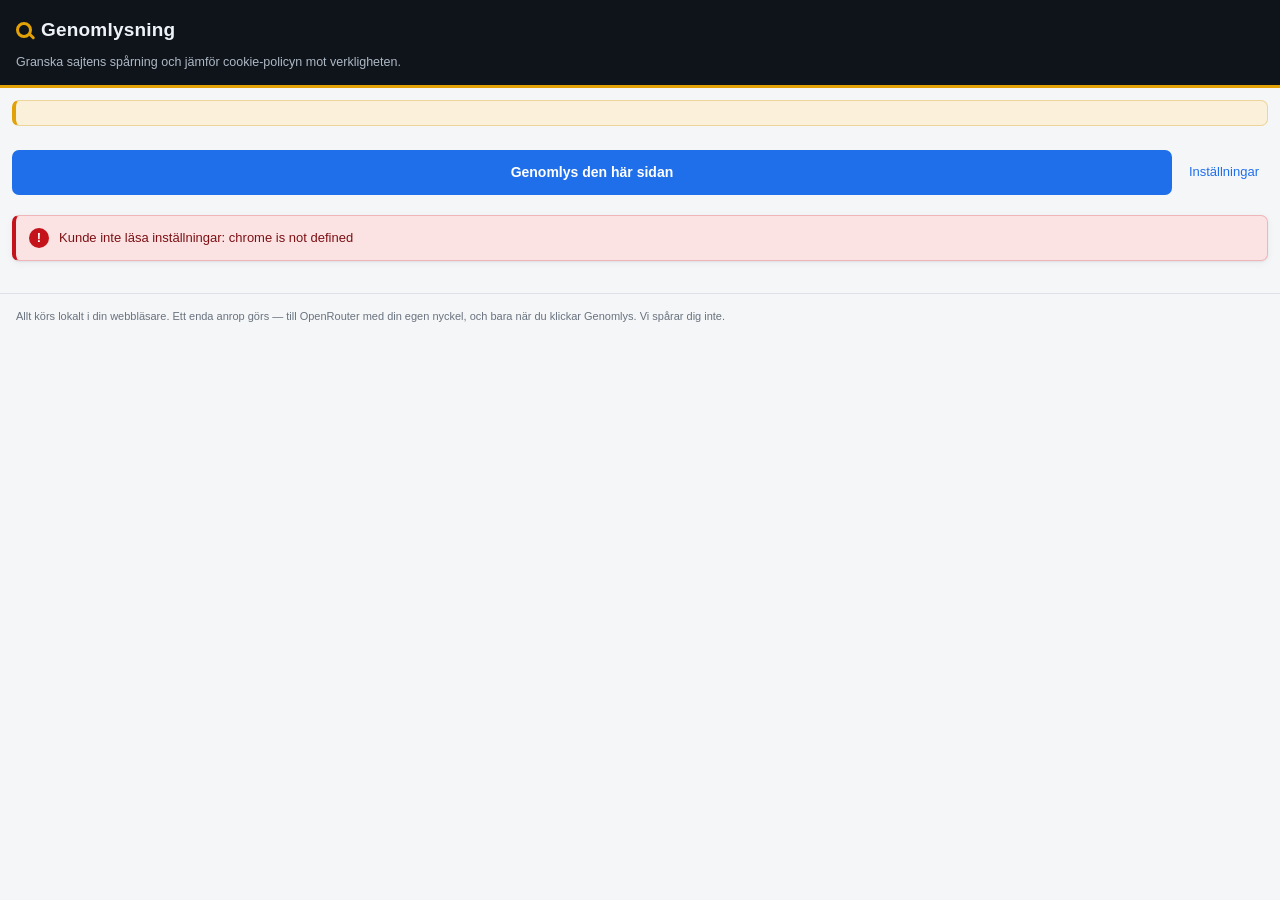
==== src/sidepanel/sidepanel.html @ cd806383 "Genomlysning v0.1.0 — privacy watchdog Chrome-extension Lättviktig medborgargranskning (Manifest V3)" ====
<!DOCTYPE html>
<html lang="sv">
<head>
  <meta charset="UTF-8" />
  <meta name="viewport" content="width=device-width, initial-scale=1.0" />
  <title>Genomlysning</title>
  <link rel="stylesheet" href="sidepanel.css" />
</head>
<body>
  <header class="app-header">
    <div class="app-title">
      <span class="app-mark" aria-hidden="true"></span>
      <h1>Genomlysning</h1>
    </div>
    <p class="app-subtitle">
      Granska sajtens spårning och jämför cookie-policyn mot verkligheten.
    </p>
  </header>

  <!-- Banner som visas när OpenRouter-nyckel saknas -->
  <div id="banner" class="banner" hidden></div>

  <div class="actions">
    <button id="scan-btn" class="btn btn-primary" type="button">
      Genomlys den här sidan
    </button>
    <button id="settings-link" class="btn btn-link" type="button">
      Inställningar
    </button>
  </div>

  <main class="content">
    <!-- Progress / status -->
    <div id="status" class="status" role="status" aria-live="polite" hidden></div>

    <!-- Transparens: exakt det som skickades till OpenRouter -->
    <div id="transparency" class="transparency" hidden></div>

    <!-- Resultat -->
    <div id="report" class="report" aria-live="polite"></div>
  </main>

  <footer class="app-footer">
    Allt körs lokalt i din webbläsare. Ett enda anrop görs &mdash; till OpenRouter
    med din egen nyckel, och bara när du klickar Genomlys. Vi spårar dig inte.
  </footer>

  <script type="module" src="sidepanel.js"></script>
</body>
</html>
---- src/sidepanel/sidepanel.css ----
/* Genomlysning — sidopanel.
   Smal panel (~360–400px). Watchdog-känsla: allvarlig, tät, läsbar.
   Severity-färgskala grön -> röd. Inga byggsteg, ren CSS. */

:root {
  --bg: #0f141b;
  --panel: #f5f6f8;
  --surface: #ffffff;
  --surface-2: #f0f2f5;
  --ink: #161b22;
  --ink-soft: #3a434f;
  --muted: #69727e;
  --line: #dde1e7;
  --line-strong: #c6ccd5;
  --accent: #1f6feb;
  --accent-ink: #ffffff;
  --amber: #e2a106;

  /* Severity 1 (mild) -> 5 (grov) */
  --sev1: #1a7f37;
  --sev2: #6a9a1f;
  --sev3: #c8870d;
  --sev4: #e0590b;
  --sev5: #c4131a;
  --sev1-bg: #e7f4ec;
  --sev2-bg: #eef4e1;
  --sev3-bg: #fbf1da;
  --sev4-bg: #fdecde;
  --sev5-bg: #fbe3e4;

  --radius: 10px;
  --radius-sm: 7px;
  --shadow: 0 1px 2px rgba(16, 22, 30, 0.06), 0 2px 8px rgba(16, 22, 30, 0.05);
}

* { box-sizing: border-box; }

html, body {
  margin: 0;
  padding: 0;
}

body {
  background: var(--panel);
  color: var(--ink);
  font-family: -apple-system, BlinkMacSystemFont, "Segoe UI", Roboto, Helvetica,
    Arial, "Helvetica Neue", sans-serif;
  font-size: 14px;
  line-height: 1.5;
  -webkit-font-smoothing: antialiased;
  min-width: 320px;
}

/* ── Header ───────────────────────────────────────────────────────────── */
.app-header {
  background: var(--bg);
  color: #eef2f7;
  padding: 16px 16px 14px;
  border-bottom: 3px solid var(--amber);
}

.app-title {
  display: flex;
  align-items: center;
  gap: 9px;
}

.app-title h1 {
  margin: 0;
  font-size: 19px;
  font-weight: 700;
  letter-spacing: 0.2px;
}

.app-mark {
  width: 16px;
  height: 16px;
  border: 3px solid var(--amber);
  border-radius: 50%;
  position: relative;
  flex: 0 0 auto;
}
.app-mark::after {
  content: "";
  position: absolute;
  width: 3px;
  height: 8px;
  background: var(--amber);
  right: -4px;
  bottom: -5px;
  transform: rotate(-45deg);
  border-radius: 2px;
}

.app-subtitle {
  margin: 8px 0 0;
  font-size: 12.5px;
  color: #aeb8c4;
  line-height: 1.45;
}

/* ── Banner (saknad nyckel) ───────────────────────────────────────────── */
.banner {
  margin: 12px;
  padding: 12px 13px;
  background: var(--sev3-bg);
  border: 1px solid #ecd49a;
  border-left: 4px solid var(--amber);
  border-radius: var(--radius-sm);
  display: flex;
  flex-direction: column;
  gap: 9px;
}
.banner-text {
  margin: 0;
  font-size: 13px;
  color: #6a4e08;
}

/* ── Actions ──────────────────────────────────────────────────────────── */
.actions {
  display: flex;
  align-items: center;
  gap: 8px;
  padding: 12px 12px 4px;
}

.btn {
  font: inherit;
  cursor: pointer;
  border-radius: var(--radius-sm);
  border: 1px solid transparent;
  transition: background 0.12s ease, opacity 0.12s ease, transform 0.05s ease;
}
.btn:active { transform: translateY(1px); }
.btn:disabled { cursor: default; opacity: 0.6; }

.btn-primary {
  flex: 1 1 auto;
  background: var(--accent);
  color: var(--accent-ink);
  font-weight: 600;
  font-size: 14px;
  padding: 11px 14px;
}
.btn-primary:hover:not(:disabled) { background: #195bc4; }

.btn-link {
  flex: 0 0 auto;
  background: transparent;
  color: var(--accent);
  font-size: 13px;
  padding: 10px 8px;
  border-color: transparent;
}
.btn-link:hover { text-decoration: underline; }

.btn-small {
  align-self: flex-start;
  background: var(--bg);
  color: #fff;
  font-size: 12.5px;
  font-weight: 600;
  padding: 8px 12px;
}
.btn-small:hover { background: #1d2733; }

/* ── Content ──────────────────────────────────────────────────────────── */
.content {
  padding: 8px 12px 0;
}

/* ── Status / progress ────────────────────────────────────────────────── */
.status {
  margin: 8px 0 4px;
  padding: 12px 13px;
  background: var(--surface);
  border: 1px solid var(--line);
  border-radius: var(--radius-sm);
  box-shadow: var(--shadow);
}
.status-row {
  display: flex;
  align-items: center;
  gap: 10px;
}
.status-text {
  font-size: 13px;
  color: var(--ink-soft);
}
.status-bar {
  margin-top: 10px;
  height: 4px;
  background: var(--surface-2);
  border-radius: 999px;
  overflow: hidden;
}
.status-bar-fill {
  height: 100%;
  background: var(--accent);
  border-radius: 999px;
  transition: width 0.25s ease;
}

.status.status-error {
  background: var(--sev5-bg);
  border-color: #efb6b9;
  border-left: 4px solid var(--sev5);
}
.status.status-error .status-text { color: #7d1014; }

.status-icon {
  flex: 0 0 auto;
  width: 20px;
  height: 20px;
  border-radius: 50%;
  background: var(--sev5);
  color: #fff;
  font-weight: 800;
  font-size: 13px;
  display: inline-flex;
  align-items: center;
  justify-content: center;
}

.spinner {
  flex: 0 0 auto;
  width: 16px;
  height: 16px;
  border: 2.5px solid var(--line-strong);
  border-top-color: var(--accent);
  border-radius: 50%;
  animation: spin 0.7s linear infinite;
}
@keyframes spin { to { transform: rotate(360deg); } }

/* ── Transparens-ruta ─────────────────────────────────────────────────── */
.transparency { margin: 8px 0 0; }

.disclosure {
  background: var(--surface);
  border: 1px solid var(--line);
  border-radius: var(--radius-sm);
  box-shadow: var(--shadow);
  overflow: hidden;
}
.disclosure > summary {
  cursor: pointer;
  list-style: none;
  padding: 11px 13px;
  font-size: 13px;
  font-weight: 600;
  color: var(--ink);
  display: flex;
  align-items: center;
  gap: 8px;
}
.disclosure > summary::-webkit-details-marker { display: none; }
.disclosure > summary::before {
  content: "▸";
  color: var(--muted);
  font-size: 11px;
  transition: transform 0.12s ease;
}
.disclosure[open] > summary::before { transform: rotate(90deg); }

.transparency-box .disclosure-note {
  margin: 0 13px 8px;
  font-size: 12px;
  color: var(--muted);
}
.payload {
  margin: 0 13px 13px;
  padding: 10px;
  background: #0f141b;
  color: #d7e0ea;
  border-radius: var(--radius-sm);
  font-family: "SF Mono", ui-monospace, Menlo, Consolas, monospace;
  font-size: 11px;
  line-height: 1.45;
  white-space: pre-wrap;
  word-break: break-word;
  max-height: 320px;
  overflow: auto;
}

/* ── Rapport ──────────────────────────────────────────────────────────── */
.report {
  padding: 4px 0 16px;
  display: flex;
  flex-direction: column;
  gap: 12px;
}

.card {
  background: var(--surface);
  border: 1px solid var(--line);
  border-radius: var(--radius);
  box-shadow: var(--shadow);
  padding: 14px;
}

.card-eyebrow {
  font-size: 11px;
  font-weight: 700;
  letter-spacing: 0.8px;
  text-transform: uppercase;
  color: var(--muted);
  margin-bottom: 8px;
}

.card h3 { margin: 0; }

/* Verdikt */
.verdict {
  border-left: 5px solid var(--line-strong);
}
.verdict-headline {
  font-size: 17px;
  font-weight: 750;
  line-height: 1.3;
  margin: 2px 0 8px;
  color: var(--ink);
}
.verdict-blunt {
  font-size: 15px;
  font-weight: 650;
  line-height: 1.45;
  margin: 0 0 10px;
  color: var(--ink);
}
.verdict-meta {
  margin-bottom: 10px;
}
.verdict-summary {
  margin: 0;
  font-size: 13px;
  color: var(--ink-soft);
}

/* Severity-färg på vänsterkant per kort */
.verdict.sev-1, .leak-card.sev-1 { border-left-color: var(--sev1); }
.verdict.sev-2, .leak-card.sev-2 { border-left-color: var(--sev2); }
.verdict.sev-3, .leak-card.sev-3 { border-left-color: var(--sev3); }
.verdict.sev-4, .leak-card.sev-4 { border-left-color: var(--sev4); }
.verdict.sev-5, .leak-card.sev-5 { border-left-color: var(--sev5); }

/* Severity-badge */
.sev-badge {
  display: inline-block;
  padding: 3px 10px;
  border-radius: 999px;
  font-size: 11px;
  font-weight: 700;
  color: #fff;
  letter-spacing: 0.2px;
  white-space: nowrap;
}
.sev-badge.sev-1 { background: var(--sev1); }
.sev-badge.sev-2 { background: var(--sev2); }
.sev-badge.sev-3 { background: var(--sev3); }
.sev-badge.sev-4 { background: var(--sev4); }
.sev-badge.sev-5 { background: var(--sev5); }
.sev-badge.sev-sm { padding: 1px 7px; font-size: 10px; }

/* Samtycke */
.assessment {
  margin: 0 0 10px;
  font-size: 13.5px;
  color: var(--ink-soft);
}
.facts {
  margin: 0;
  padding: 0;
  list-style: none;
  display: flex;
  flex-direction: column;
  gap: 6px;
}
.facts li {
  font-size: 13px;
  color: var(--ink);
  padding: 7px 10px;
  background: var(--surface-2);
  border-radius: var(--radius-sm);
}
.facts .big { font-weight: 750; color: var(--sev5); }

/* Känslig data — röda kort */
.leak-card {
  background: var(--sev5-bg);
  border: 1px solid #efbfc1;
  border-left: 5px solid var(--sev5);
  border-radius: var(--radius-sm);
  padding: 11px 12px;
  margin-bottom: 9px;
}
.leak-card:last-child { margin-bottom: 0; }
.leak-head {
  display: flex;
  align-items: center;
  justify-content: space-between;
  gap: 8px;
  margin-bottom: 7px;
}
.leak-category {
  font-size: 14px;
  font-weight: 750;
  color: #7d1014;
}
.leak-line {
  margin: 3px 0;
  font-size: 12.5px;
  color: var(--ink);
}
.leak-label {
  font-weight: 700;
  color: var(--ink-soft);
  margin-right: 4px;
}
.leak-evidence {
  margin-top: 7px;
  font-size: 12px;
}
.leak-evidence code {
  display: block;
  margin-top: 4px;
  padding: 8px;
  background: #fff;
  border: 1px dashed #e0a9ab;
  border-radius: 6px;
  font-family: "SF Mono", ui-monospace, Menlo, Consolas, monospace;
  font-size: 11px;
  word-break: break-all;
  color: #5a1316;
}

/* "Allt rent"-not */
.note-ok {
  margin: 0;
  padding: 11px 12px;
  background: var(--sev1-bg);
  border: 1px solid #bfe0cb;
  border-left: 4px solid var(--sev1);
  border-radius: var(--radius-sm);
  font-size: 13px;
  color: #145626;
}
.note-neutral {
  margin: 0;
  font-size: 13px;
  color: var(--muted);
}

/* Policyglapp */
.gap-card {
  border: 1px solid var(--line);
  border-radius: var(--radius-sm);
  padding: 11px 12px;
  margin-bottom: 9px;
  background: var(--surface-2);
}
.gap-card:last-child { margin-bottom: 0; }
.gap-line { margin: 3px 0; font-size: 13px; }
.gap-claim { color: var(--ink-soft); }
.gap-reality { color: var(--ink); font-weight: 600; }
.gap-label { font-weight: 700; margin-right: 4px; }
.gap-claim .gap-label { color: var(--muted); }
.gap-reality .gap-label { color: var(--sev5); }
.gap-type {
  margin: 7px 0 0;
  font-size: 11px;
  color: var(--muted);
  text-transform: uppercase;
  letter-spacing: 0.4px;
}

/* Spårningskarta */
.stats-grid {
  display: grid;
  grid-template-columns: 1fr 1fr;
  gap: 8px;
  margin-bottom: 12px;
}
.stat {
  background: var(--surface-2);
  border-radius: var(--radius-sm);
  padding: 10px;
  text-align: center;
}
.stat-num {
  font-size: 22px;
  font-weight: 800;
  line-height: 1;
  color: var(--ink);
}
.stat-num.hot { color: var(--sev5); }
.stat-label {
  margin-top: 4px;
  font-size: 11px;
  color: var(--muted);
}

.tracker-group { margin-bottom: 10px; }
.tracker-group:last-child { margin-bottom: 0; }
.tracker-group-title {
  font-size: 12px;
  font-weight: 700;
  color: var(--ink-soft);
  margin: 0 0 6px;
  padding-bottom: 4px;
  border-bottom: 1px solid var(--line);
}
.tracker-row {
  padding: 7px 0;
  border-bottom: 1px dashed var(--line);
}
.tracker-row:last-child { border-bottom: none; }
.tracker-row-head {
  display: flex;
  align-items: center;
  justify-content: space-between;
  gap: 8px;
}
.tracker-entity { font-size: 13px; font-weight: 650; color: var(--ink); }
.count-badge {
  flex: 0 0 auto;
  font-size: 11px;
  font-weight: 700;
  color: var(--ink-soft);
  background: var(--surface-2);
  border: 1px solid var(--line);
  border-radius: 999px;
  padding: 1px 8px;
}
.tracker-what {
  margin: 3px 0 0;
  font-size: 12px;
  color: var(--muted);
}

/* Rådata (hopfällbar) */
.rawdata { padding: 0; }
.raw-entity {
  padding: 8px 13px;
  border-top: 1px solid var(--line);
}
.raw-entity-head {
  display: flex;
  align-items: baseline;
  justify-content: space-between;
  gap: 8px;
}
.raw-entity-name { font-size: 13px; font-weight: 650; color: var(--ink); }
.raw-domain {
  font-family: "SF Mono", ui-monospace, Menlo, Consolas, monospace;
  font-size: 11px;
  color: var(--muted);
  margin: 2px 0 0;
  word-break: break-all;
}

/* Råd */
.recs {
  margin: 0;
  padding-left: 18px;
  display: flex;
  flex-direction: column;
  gap: 7px;
}
.recs li {
  font-size: 13px;
  color: var(--ink);
  line-height: 1.45;
}

/* Meta-rad */
.report-meta {
  margin: 2px 0 0;
  font-size: 11px;
  color: var(--muted);
  text-align: center;
  word-break: break-word;
}

/* ── Footer ───────────────────────────────────────────────────────────── */
.app-footer {
  padding: 14px 16px 18px;
  font-size: 11px;
  line-height: 1.5;
  color: var(--muted);
  border-top: 1px solid var(--line);
  margin-top: 8px;
}
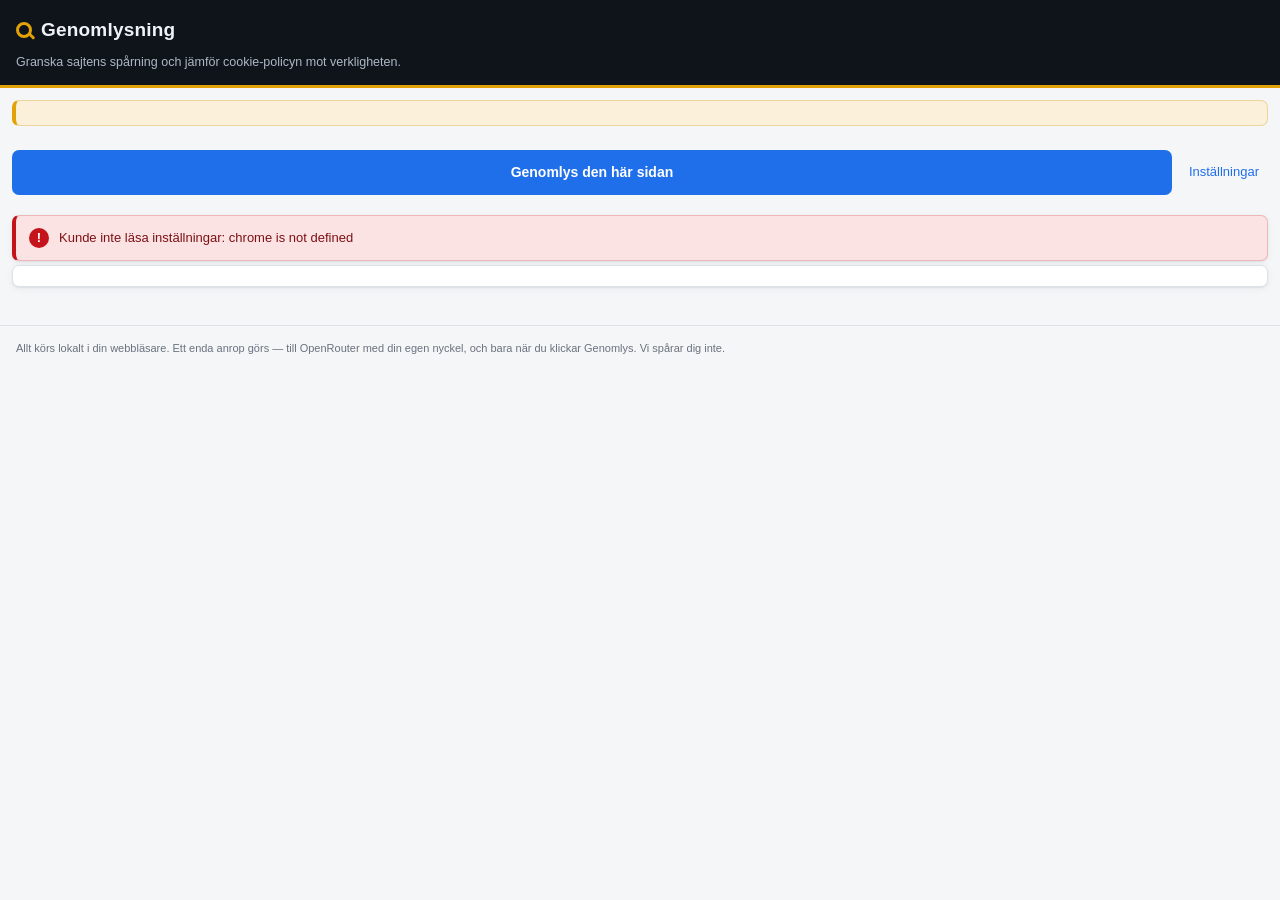
==== commit 2b2ddb4d: "Utöka tracker-databasen + exportknappar - tracker-db.js: ~80 nya aktörer (321 domäner totalt) — SSP/" ====
--- a/src/sidepanel/sidepanel.html
+++ b/src/sidepanel/sidepanel.html
@@ -36,6 +36,9 @@
     <!-- Transparens: exakt det som skickades till OpenRouter -->
     <div id="transparency" class="transparency" hidden></div>
 
+    <!-- Exportknappar (visas när en rapport finns) -->
+    <div id="export-bar" class="export-bar" hidden></div>
+
     <!-- Resultat -->
     <div id="report" class="report" aria-live="polite"></div>
   </main>
--- a/src/sidepanel/sidepanel.css
+++ b/src/sidepanel/sidepanel.css
@@ -165,6 +165,27 @@
 }
 .btn-small:hover { background: #1d2733; }
 
+/* ── Exportbar ────────────────────────────────────────────────────────── */
+.export-bar {
+  display: flex;
+  flex-wrap: wrap;
+  align-items: center;
+  gap: 8px;
+  margin: 4px 0 10px;
+  padding: 10px 12px;
+  background: var(--surface);
+  border: 1px solid var(--line);
+  border-radius: var(--radius-sm);
+  box-shadow: var(--shadow);
+}
+.export-label {
+  font-size: 12.5px;
+  font-weight: 700;
+  color: var(--muted);
+  margin-right: 2px;
+}
+.export-bar .btn-small { align-self: auto; }
+
 /* ── Content ──────────────────────────────────────────────────────────── */
 .content {
   padding: 8px 12px 0;
